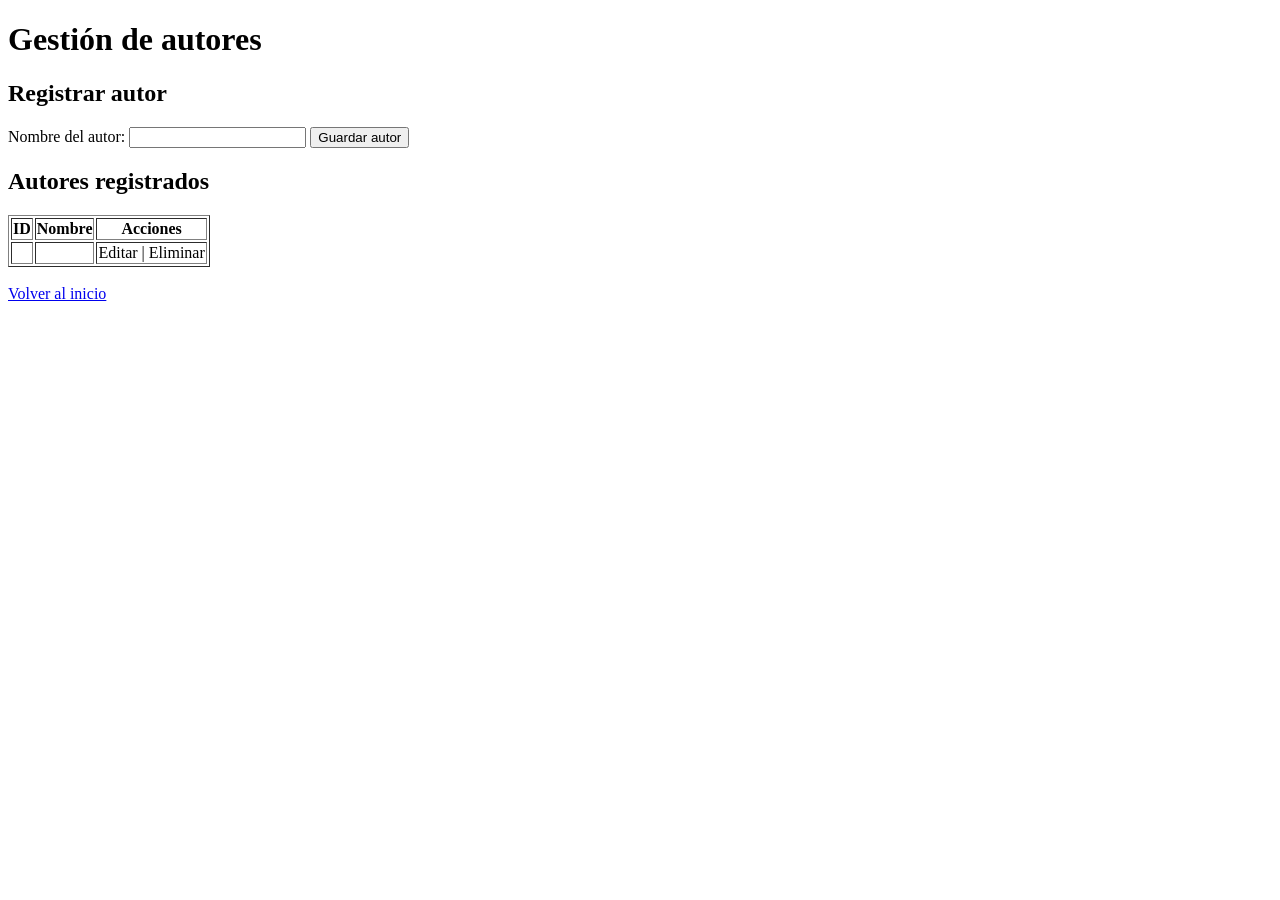
==== src/main/resources/templates/autores.html @ 82a6c7c2 "Actualizar sistema de biblioteca con autenticacion y modulos CRUD" ====
<!DOCTYPE html>
<html lang="es" xmlns:th="http://www.thymeleaf.org">
<head>
    <meta charset="UTF-8">
    <meta name="viewport" content="width=device-width, initial-scale=1.0">
    <title>Gestión de autores</title>
</head>
<body>

    <h1>Gestión de autores</h1>

    <h2>Registrar autor</h2>

    <form th:action="@{/autores/guardar}" th:object="${autor}" method="post">

        <label for="nombre">Nombre del autor:</label>

        <input type="text"
               id="nombre"
               th:field="*{nombre}"
               required>

        <button type="submit">Guardar autor</button>

    </form>

    <h2>Autores registrados</h2>
    <p th:if="${mensaje}" th:text="${mensaje}" style="color: green;"></p>

<p th:if="${error}" th:text="${error}" style="color: red;"></p>

    <table border="1">

        <thead>
            <tr>
                <th>ID</th>
                <th>Nombre</th>
                <th>Acciones</th>
            </tr>
        </thead>

        <tbody>

            <tr th:each="autor : ${autores}">

                <td th:text="${autor.idAutor}"></td>

                <td th:text="${autor.nombre}"></td>

                <td>
    <a th:href="@{/autores/editar/{id}(id=${autor.idAutor})}">
        Editar
    </a>

    |

    <a th:href="@{/autores/eliminar/{id}(id=${autor.idAutor})}"
       onclick="return confirm('¿Deseas eliminar este autor?')">
        Eliminar
    </a>
</td>

            </tr>

        </tbody>

    </table>

    <br>

    <a href="/">Volver al inicio</a>

</body>
</html>
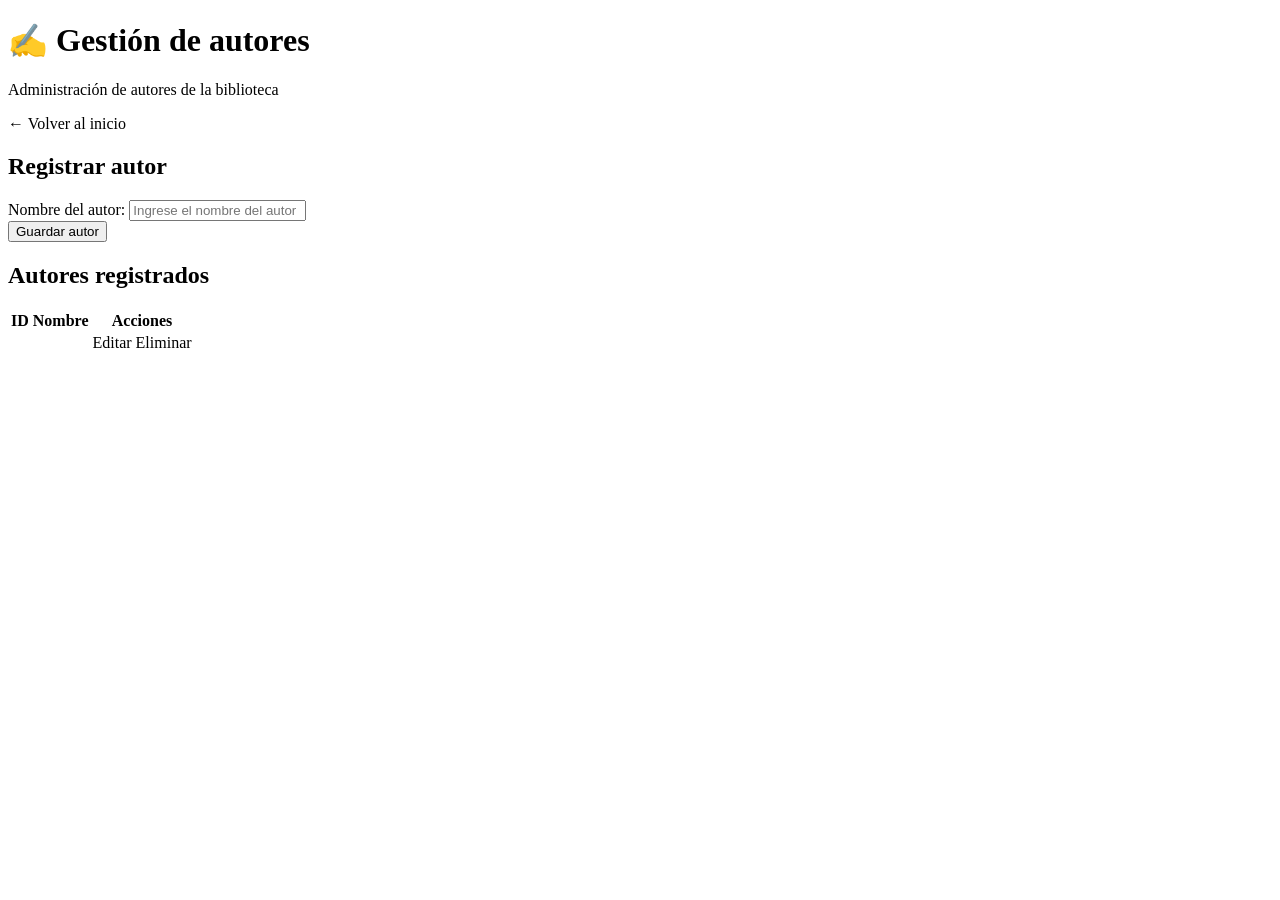
==== commit a0ee5a6a: "Mejorar diseño visual de los modulos y formularios" ====
--- a/src/main/resources/templates/autores.html
+++ b/src/main/resources/templates/autores.html
@@ -1,75 +1,86 @@
-
 <!DOCTYPE html>
 <html lang="es" xmlns:th="http://www.thymeleaf.org">
 <head>
     <meta charset="UTF-8">
     <meta name="viewport" content="width=device-width, initial-scale=1.0">
     <title>Gestión de autores</title>
+    <link rel="stylesheet" th:href="@{/css/estilos.css}">
 </head>
 <body>
 
-    <h1>Gestión de autores</h1>
+    <header>
+        <h1>✍️ Gestión de autores</h1>
+        <p>Administración de autores de la biblioteca</p>
+    </header>
 
-    <h2>Registrar autor</h2>
+    <main class="contenedor">
 
-    <form th:action="@{/autores/guardar}" th:object="${autor}" method="post">
+        <a th:href="@{/inicio}" class="btn btn-inicio">← Volver al inicio</a>
 
-        <label for="nombre">Nombre del autor:</label>
+        <section class="tarjeta">
+            <h2>Registrar autor</h2>
 
-        <input type="text"
-               id="nombre"
-               th:field="*{nombre}"
-               required>
+            <form th:action="@{/autores/guardar}"
+                  th:object="${autor}"
+                  method="post">
 
-        <button type="submit">Guardar autor</button>
+                <div class="campo">
+                    <label for="nombre">Nombre del autor:</label>
+                    <input type="text"
+                           id="nombre"
+                           th:field="*{nombre}"
+                           placeholder="Ingrese el nombre del autor"
+                           required>
+                </div>
 
-    </form>
+                <div class="botones">
+                    <button type="submit" class="btn-principal">
+                        Guardar autor
+                    </button>
+                </div>
 
-    <h2>Autores registrados</h2>
-    <p th:if="${mensaje}" th:text="${mensaje}" style="color: green;"></p>
+            </form>
+        </section>
 
-<p th:if="${error}" th:text="${error}" style="color: red;"></p>
+        <section class="tarjeta">
+            <h2>Autores registrados</h2>
 
-    <table border="1">
+            <p th:if="${mensaje}" th:text="${mensaje}" class="mensaje exito"></p>
+            <p th:if="${error}" th:text="${error}" class="mensaje error"></p>
 
-        <thead>
-            <tr>
-                <th>ID</th>
-                <th>Nombre</th>
-                <th>Acciones</th>
-            </tr>
-        </thead>
+            <div class="tabla-contenedor">
+                <table>
+                    <thead>
+                        <tr>
+                            <th>ID</th>
+                            <th>Nombre</th>
+                            <th>Acciones</th>
+                        </tr>
+                    </thead>
 
-        <tbody>
+                    <tbody>
+                        <tr th:each="autor : ${autores}">
+                            <td th:text="${autor.idAutor}"></td>
+                            <td th:text="${autor.nombre}"></td>
+                            <td>
+                                <a th:href="@{/autores/editar/{id}(id=${autor.idAutor})}"
+                                   class="btn btn-secundario">
+                                    Editar
+                                </a>
 
-            <tr th:each="autor : ${autores}">
+                                <a th:href="@{/autores/eliminar/{id}(id=${autor.idAutor})}"
+                                   class="btn btn-eliminar"
+                                   onclick="return confirm('¿Deseas eliminar este autor?')">
+                                    Eliminar
+                                </a>
+                            </td>
+                        </tr>
+                    </tbody>
+                </table>
+            </div>
+        </section>
 
-                <td th:text="${autor.idAutor}"></td>
-
-                <td th:text="${autor.nombre}"></td>
-
-                <td>
-    <a th:href="@{/autores/editar/{id}(id=${autor.idAutor})}">
-        Editar
-    </a>
-
-    |
-
-    <a th:href="@{/autores/eliminar/{id}(id=${autor.idAutor})}"
-       onclick="return confirm('¿Deseas eliminar este autor?')">
-        Eliminar
-    </a>
-</td>
-
-            </tr>
-
-        </tbody>
-
-    </table>
-
-    <br>
-
-    <a href="/">Volver al inicio</a>
+    </main>
 
 </body>
-</html>
+</html>
